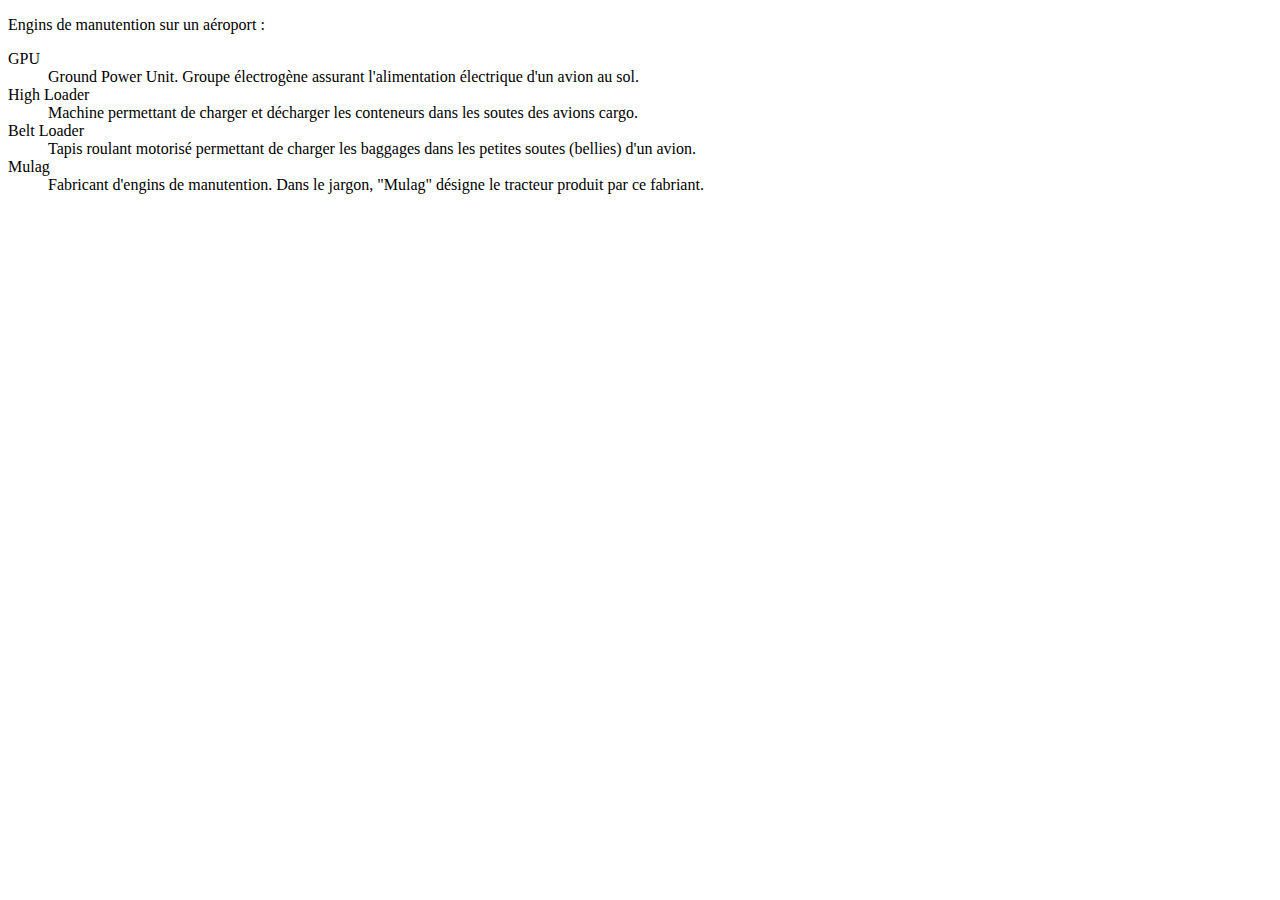
==== exemples/dl-1.html @ d6a97983 "DL et canevas d'exemples" ====
<!doctype html>
<html>
<head>
    <meta charset="utf-8" />
    <title>L'élément DL</title>
</head>

<body>
    <p>Engins de manutention sur un aéroport :</p>
    <dl>
        <dt>GPU</dt>
        <dd>Ground Power Unit. Groupe électrogène assurant l'alimentation électrique d'un avion au sol.</dd>
        <dt>High Loader</dt>
        <dd>Machine permettant de charger et décharger les conteneurs dans les soutes des avions cargo.</dd>
        <dt>Belt Loader</dt>
        <dd>Tapis roulant motorisé permettant de charger les baggages dans les petites soutes (bellies) d'un avion.</dd>
        <dt>Mulag</dt>
        <dd>Fabricant d'engins de manutention. Dans le jargon, "Mulag" désigne le tracteur produit par ce fabriant.</dd>
    </dl>
</body>
</html>
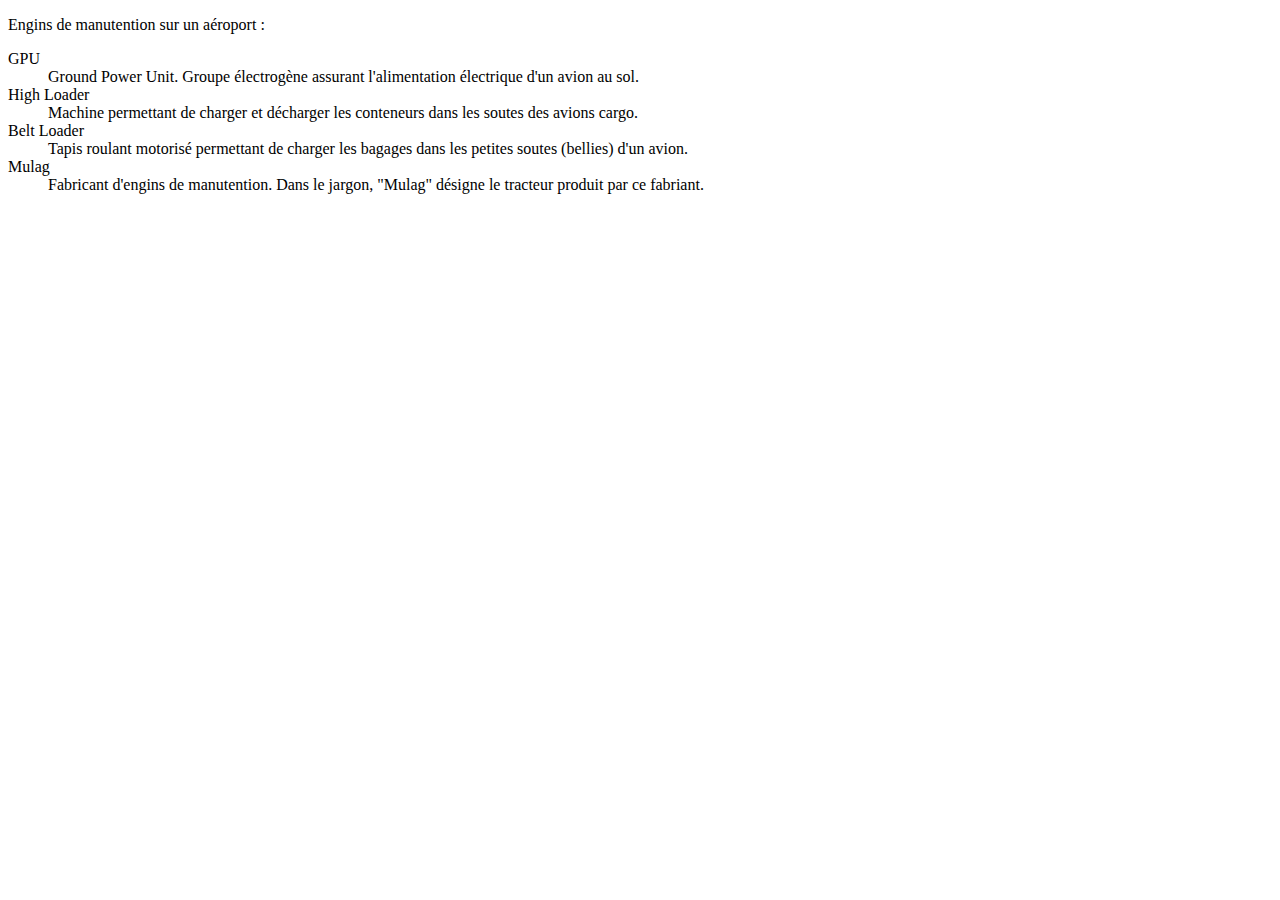
==== commit 5acd6b34: "" ====
--- a/exemples/dl-1.html
+++ b/exemples/dl-1.html
@@ -2,20 +2,27 @@
 <html>
 <head>
     <meta charset="utf-8" />
-    <title>L'élément DL</title>
+    <title>L'élément DL [Exemple 1]</title>
 </head>
 
 <body>
     <p>Engins de manutention sur un aéroport :</p>
     <dl>
         <dt>GPU</dt>
-        <dd>Ground Power Unit. Groupe électrogène assurant l'alimentation électrique d'un avion au sol.</dd>
+        <dd>Ground Power Unit. Groupe électrogène assurant 
+            l'alimentation électrique d'un avion au sol.</dd>
+
         <dt>High Loader</dt>
-        <dd>Machine permettant de charger et décharger les conteneurs dans les soutes des avions cargo.</dd>
+        <dd>Machine permettant de charger et décharger les 
+            conteneurs dans les soutes des avions cargo.</dd>
+
         <dt>Belt Loader</dt>
-        <dd>Tapis roulant motorisé permettant de charger les baggages dans les petites soutes (bellies) d'un avion.</dd>
+        <dd>Tapis roulant motorisé permettant de charger les 
+            bagages dans les petites soutes (bellies) d'un avion.</dd>
+
         <dt>Mulag</dt>
-        <dd>Fabricant d'engins de manutention. Dans le jargon, "Mulag" désigne le tracteur produit par ce fabriant.</dd>
+        <dd>Fabricant d'engins de manutention. Dans le jargon, 
+            "Mulag" désigne le tracteur produit par ce fabriant.</dd>
     </dl>
 </body>
 </html>